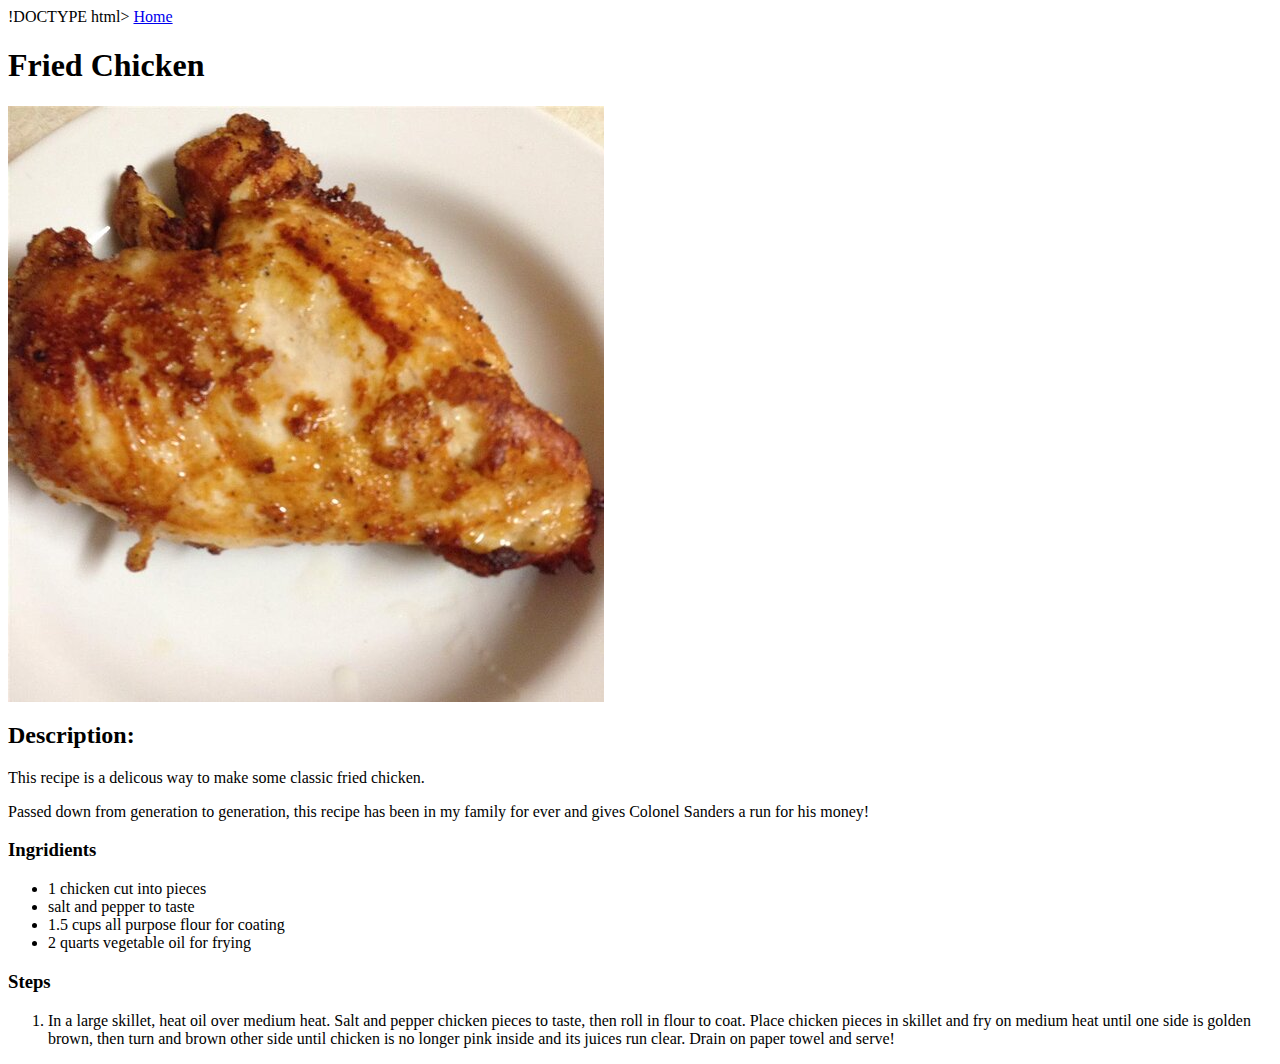
==== recipes/breakfast-pizza.html @ d12c6e01 "Create second recipe page" ====
!DOCTYPE html>
<html lang="en">
    <head>
        <meta charset="UTF-8">
        <meta http-equiv="X-UA-Compatible" content="IE=edge">
        <meta name="viewport" content="width=device-width, initial-scale=1.0">
        <title>Document</title>
    </head>
    <body>
        <a href="../index.html">Home</a>
        <h1>Fried Chicken</h1>
        <img src = "../images/fried-chicken.jpeg" alt = "A picture of some delicious fried chicken">

        <h2>Description:</h2>
        <p>This recipe is a delicous way to make some classic fried chicken.</p>
        <p>Passed down from generation to generation, this recipe has been in my family for ever and gives Colonel Sanders a run for his money!</p>

        <h3>Ingridients</h3>
        <ul>
            <li>1 chicken cut into pieces</li>
            <li>salt and pepper to taste</li>
            <li>1.5 cups all purpose flour for coating</li>
            <li>2 quarts vegetable oil for frying</li>
        </ul>

        <h3>Steps</h3>
        <ol>
            <li>In a large skillet, heat oil over medium heat. Salt and pepper chicken pieces to taste, then roll in flour to coat. Place chicken pieces in skillet and fry on medium heat until one side is golden brown, then turn and brown other side until chicken is no longer pink inside and its juices run clear. Drain on paper towel and serve!</li>
        </ol>
    </body>
</html>
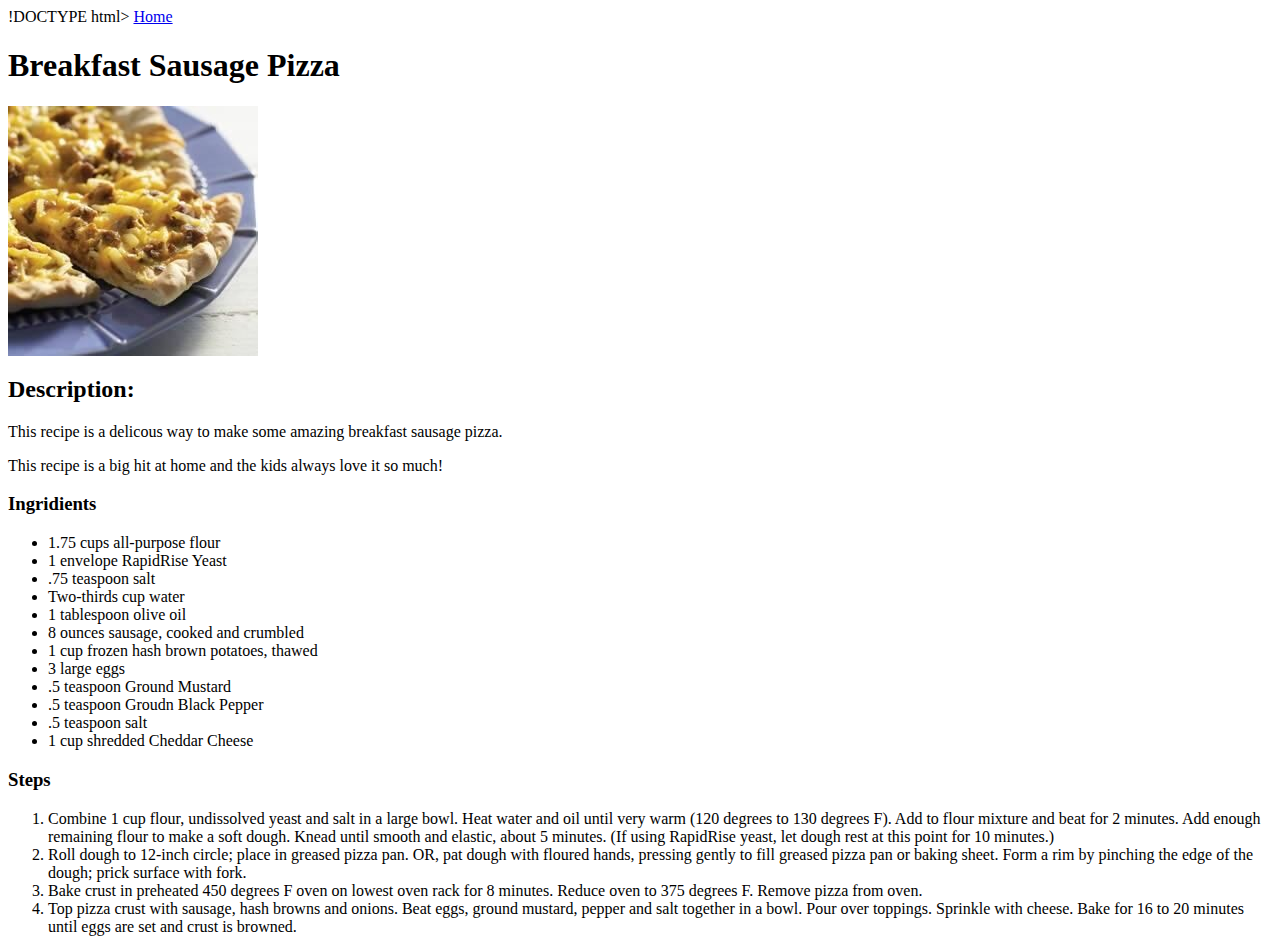
==== commit 3228bc03: "Create content for breakfast pizza page" ====
--- a/recipes/breakfast-pizza.html
+++ b/recipes/breakfast-pizza.html
@@ -8,24 +8,42 @@
     </head>
     <body>
         <a href="../index.html">Home</a>
-        <h1>Fried Chicken</h1>
-        <img src = "../images/fried-chicken.jpeg" alt = "A picture of some delicious fried chicken">
+        <h1>Breakfast Sausage Pizza</h1>
+        <img src = "../images/breakfast-pizza.jpeg" alt = "A picture of some delicious fried chicken">
 
         <h2>Description:</h2>
-        <p>This recipe is a delicous way to make some classic fried chicken.</p>
-        <p>Passed down from generation to generation, this recipe has been in my family for ever and gives Colonel Sanders a run for his money!</p>
+        <p>This recipe is a delicous way to make some amazing breakfast sausage pizza.</p>
+        <p>This recipe is a big hit at home and the kids always love it so much!</p>
 
         <h3>Ingridients</h3>
         <ul>
-            <li>1 chicken cut into pieces</li>
-            <li>salt and pepper to taste</li>
-            <li>1.5 cups all purpose flour for coating</li>
-            <li>2 quarts vegetable oil for frying</li>
+            <li>1.75 cups all-purpose flour</li>
+            <li>1 envelope RapidRise Yeast</li>
+            <li>.75 teaspoon salt</li>
+            <li>Two-thirds cup water</li>
+            <li>1 tablespoon olive oil</li>
+            <li>8 ounces sausage, cooked and crumbled</li>
+            <li>1 cup frozen hash brown potatoes, thawed</li>
+            <li>3 large eggs</li>
+            <li>.5 teaspoon Ground Mustard</li>
+            <li>.5 teaspoon Groudn Black Pepper</li>
+            <li>.5 teaspoon salt</li>
+            <li>1 cup shredded Cheddar Cheese</li>
         </ul>
 
         <h3>Steps</h3>
         <ol>
-            <li>In a large skillet, heat oil over medium heat. Salt and pepper chicken pieces to taste, then roll in flour to coat. Place chicken pieces in skillet and fry on medium heat until one side is golden brown, then turn and brown other side until chicken is no longer pink inside and its juices run clear. Drain on paper towel and serve!</li>
+            <li>Combine 1 cup flour, undissolved yeast and salt in a large bowl. Heat water and oil until very warm (120 degrees to 130 degrees F). Add to flour mixture and beat for 2 minutes. Add enough remaining flour to make a soft dough. Knead until smooth and elastic, about 5 minutes. (If using RapidRise yeast, let dough rest at this point for 10 minutes.)    
+            </li>
+            <li>
+                Roll dough to 12-inch circle; place in greased pizza pan. OR, pat dough with floured hands, pressing gently to fill greased pizza pan or baking sheet. Form a rim by pinching the edge of the dough; prick surface with fork. 
+            </li>
+            <li>
+                Bake crust in preheated 450 degrees F oven on lowest oven rack for 8 minutes. Reduce oven to 375 degrees F. Remove pizza from oven.
+            </li>
+            <li>
+                Top pizza crust with sausage, hash browns and onions. Beat eggs, ground mustard, pepper and salt together in a bowl. Pour over toppings. Sprinkle with cheese. Bake for 16 to 20 minutes until eggs are set and crust is browned.
+            </li>
         </ol>
     </body>
 </html>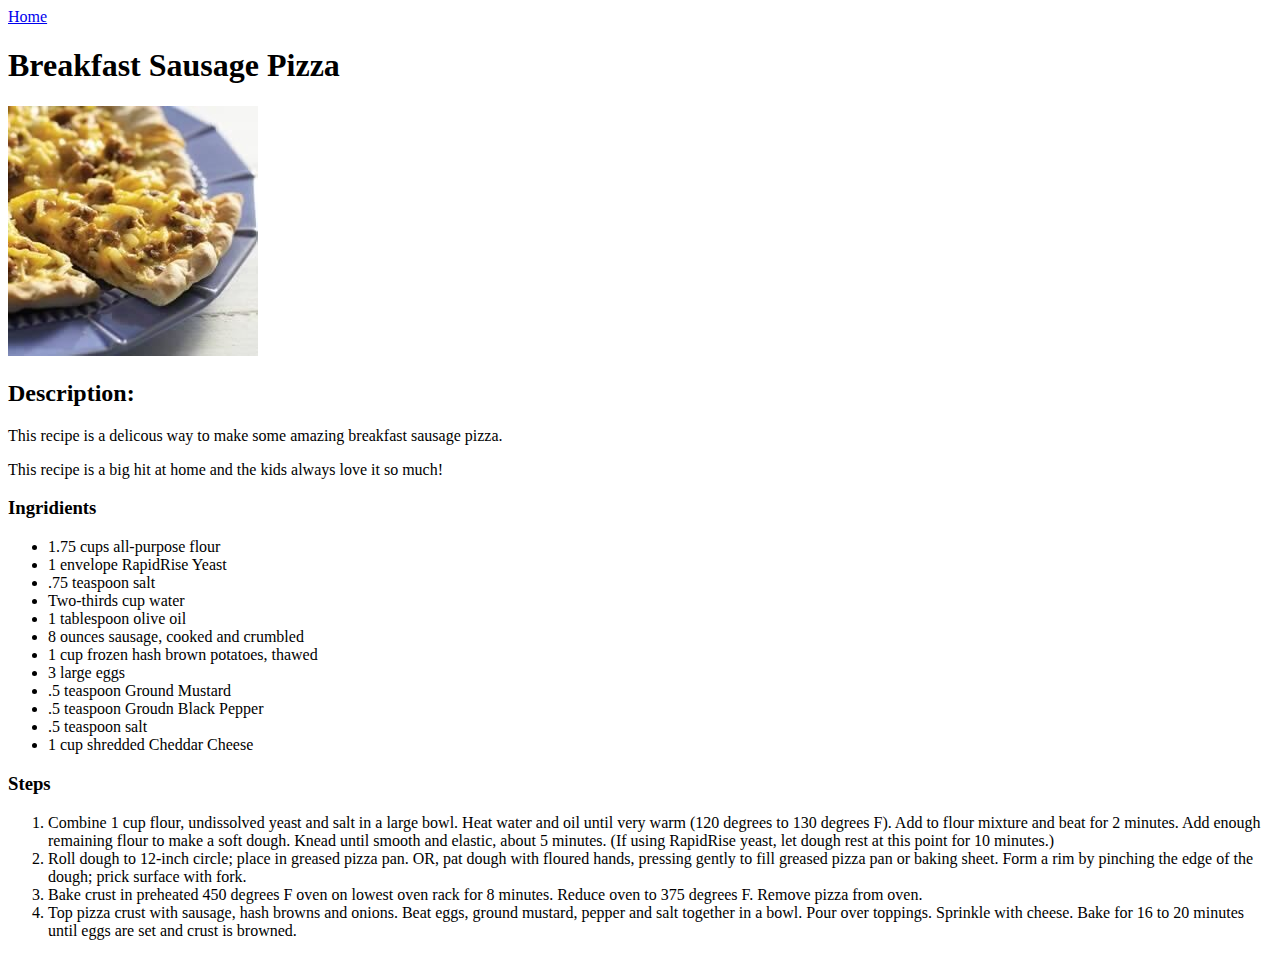
==== commit 2075d30b: "Fix missing triangle bracket on taco and pizza page" ====
--- a/recipes/breakfast-pizza.html
+++ b/recipes/breakfast-pizza.html
@@ -1,4 +1,4 @@
-!DOCTYPE html>
+<!DOCTYPE html>
 <html lang="en">
     <head>
         <meta charset="UTF-8">
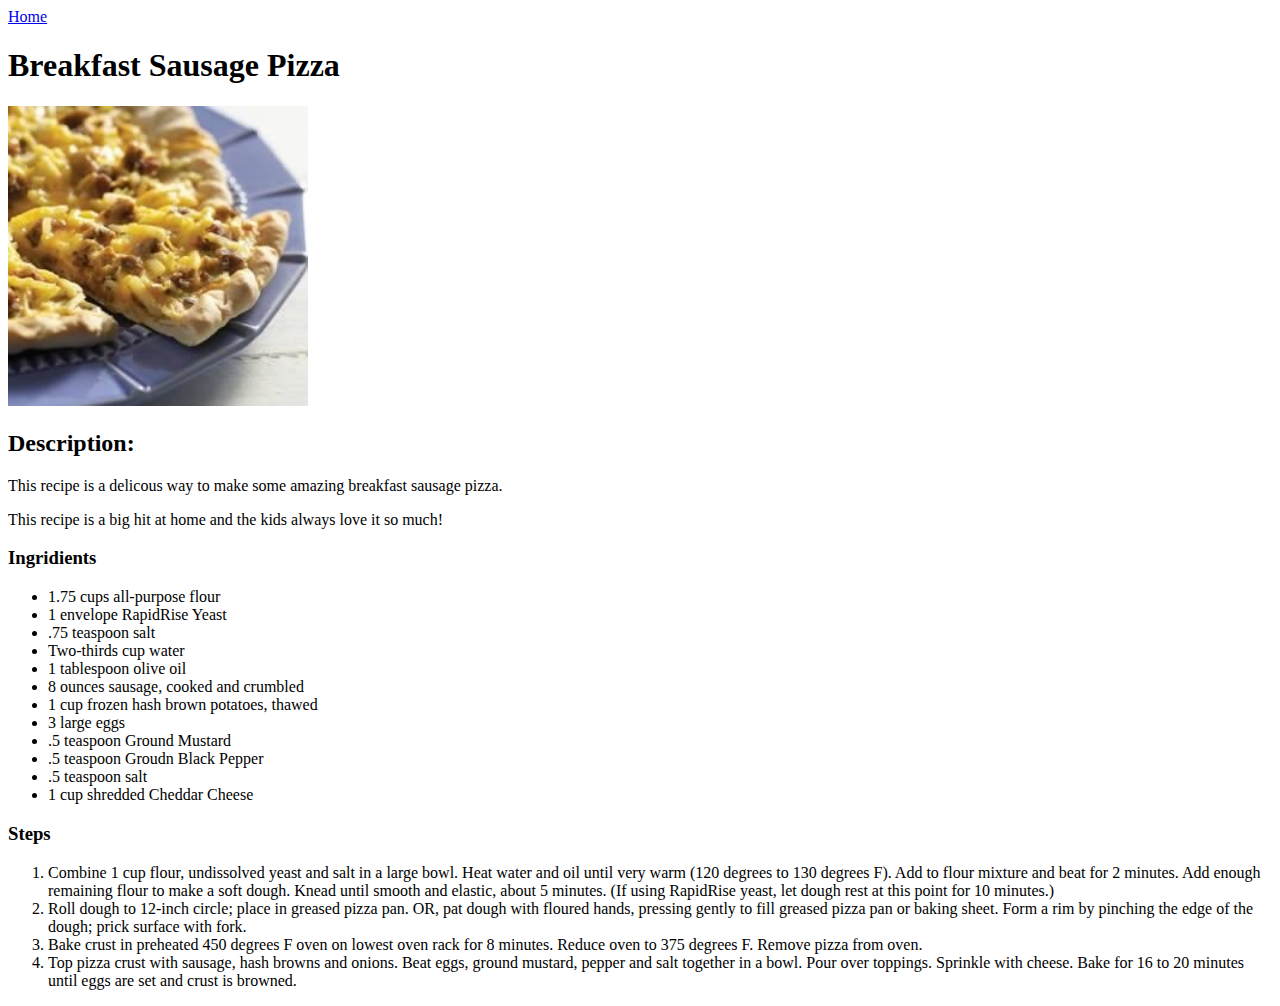
==== commit 82859736: "BCreate and link style sheets for recipes pages, basic style index" ====
--- a/recipes/breakfast-pizza.html
+++ b/recipes/breakfast-pizza.html
@@ -4,7 +4,8 @@
         <meta charset="UTF-8">
         <meta http-equiv="X-UA-Compatible" content="IE=edge">
         <meta name="viewport" content="width=device-width, initial-scale=1.0">
-        <title>Document</title>
+        <link rel = "stylesheet" href='../styles.css'>
+        <title>Breakfast</title>
     </head>
     <body>
         <a href="../index.html">Home</a>
--- a/styles.css
+++ b/styles.css
@@ -0,0 +1,12 @@
+.title {
+    color: purple;
+    font-size: 40px;
+    background-color: gold;
+    font-family: "Times New Roman";
+    text-align: center;
+}
+
+img {
+    height: auto;
+    width: 300px;
+}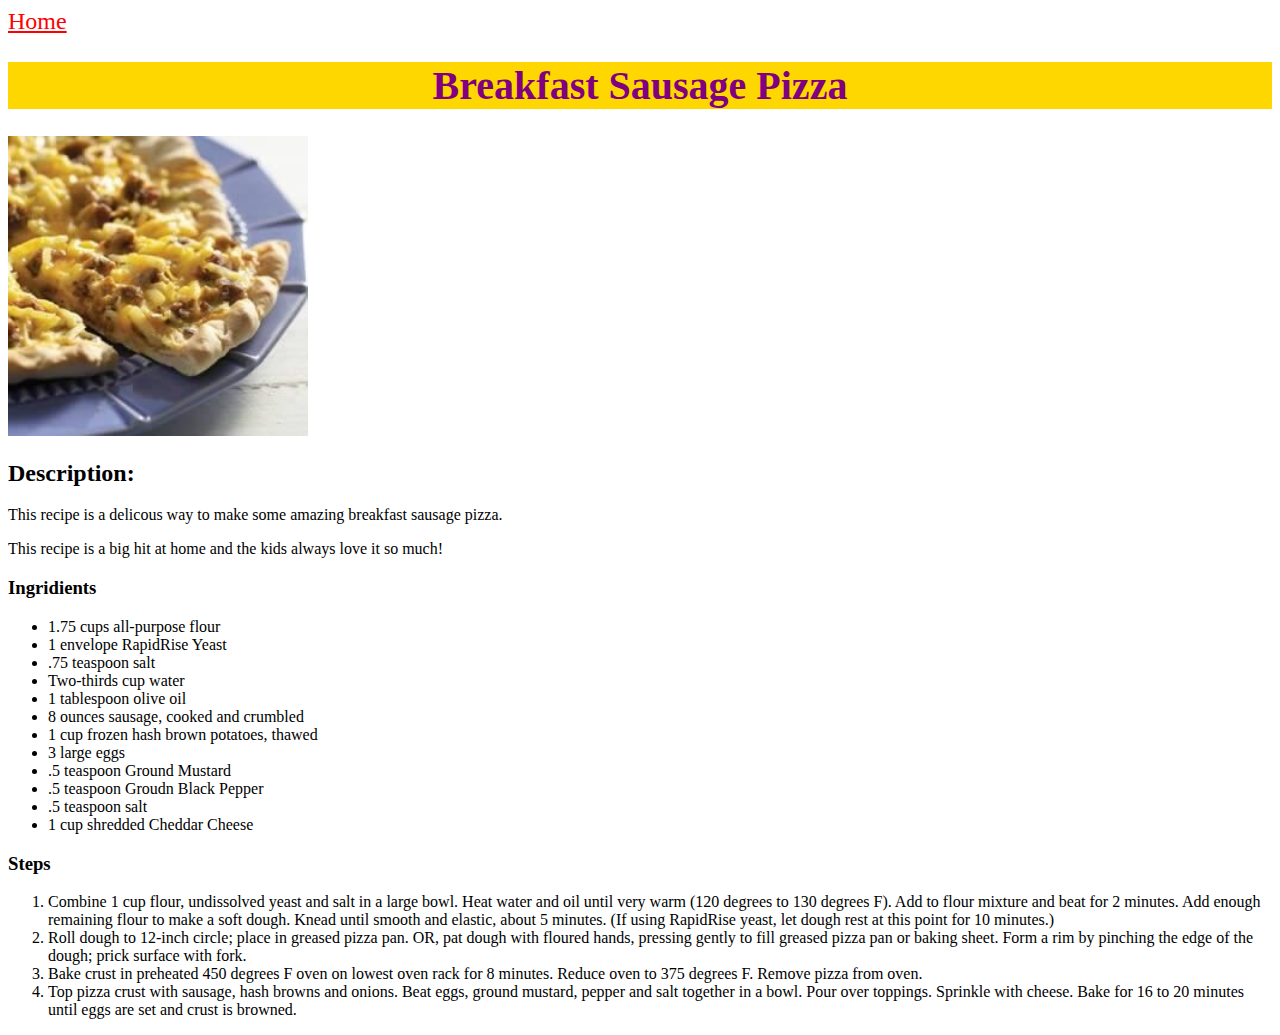
==== commit c49d4256: "Add classes to recipe titles, edit link style" ====
--- a/recipes/breakfast-pizza.html
+++ b/recipes/breakfast-pizza.html
@@ -9,7 +9,7 @@
     </head>
     <body>
         <a href="../index.html">Home</a>
-        <h1>Breakfast Sausage Pizza</h1>
+        <h1 class = "title">Breakfast Sausage Pizza</h1>
         <img src = "../images/breakfast-pizza.jpeg" alt = "A picture of some delicious fried chicken">
 
         <h2>Description:</h2>
--- a/styles.css
+++ b/styles.css
@@ -2,11 +2,18 @@
     color: purple;
     font-size: 40px;
     background-color: gold;
-    font-family: "Times New Roman";
+    font-family: "Times New Roman", sans-serif;
     text-align: center;
 }
 
 img {
     height: auto;
     width: 300px;
-}+}
+
+a {
+    color:Red;
+    font-size: 24px;
+
+}
+
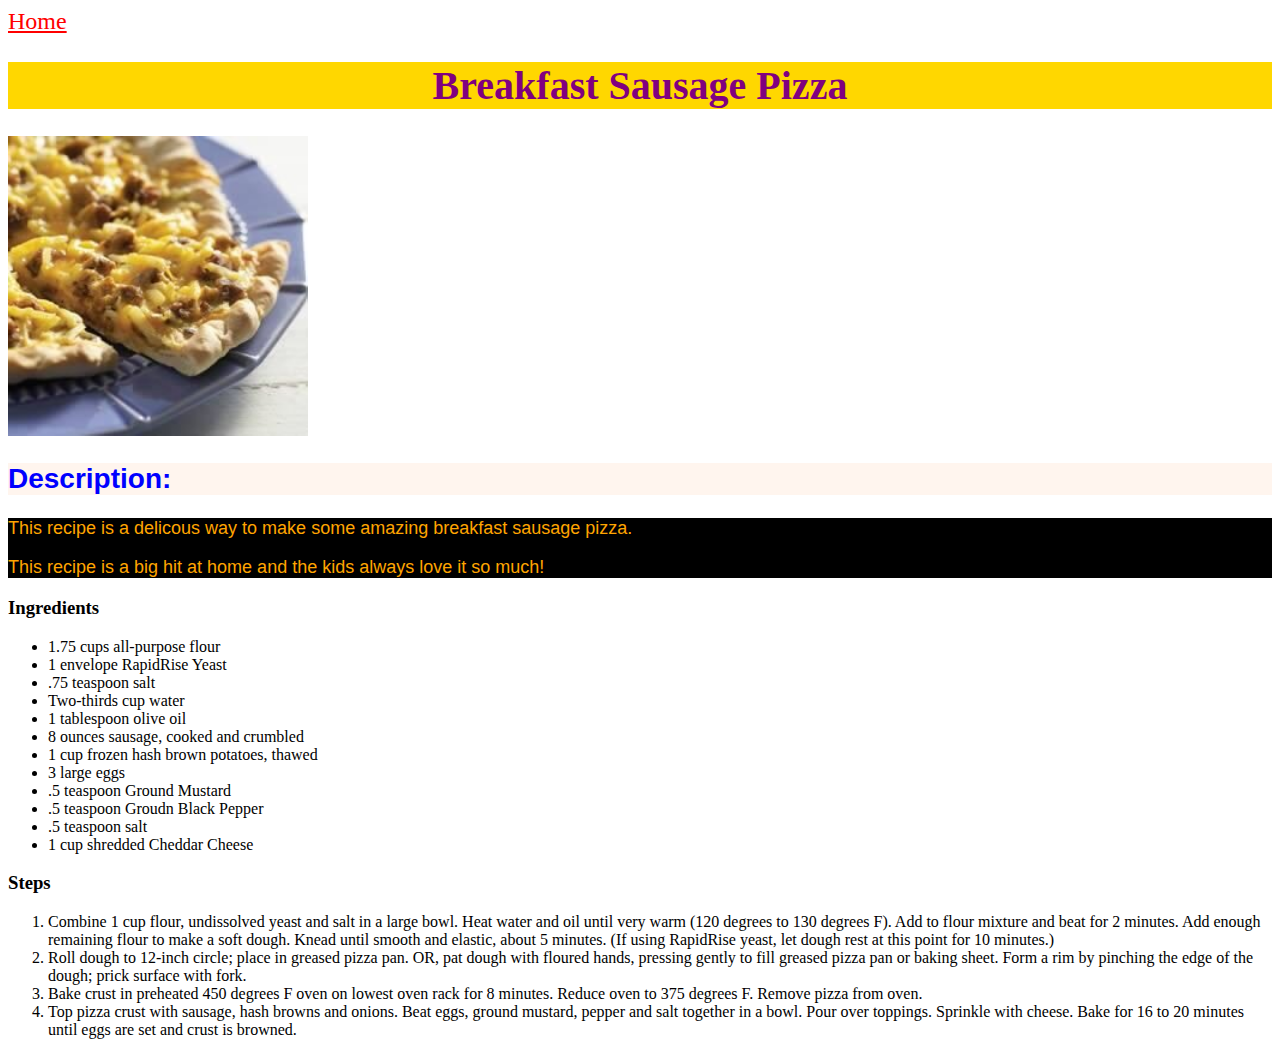
==== commit 86390be3: "Add style to description header and description" ====
--- a/recipes/breakfast-pizza.html
+++ b/recipes/breakfast-pizza.html
@@ -13,10 +13,14 @@
         <img src = "../images/breakfast-pizza.jpeg" alt = "A picture of some delicious fried chicken">
 
         <h2>Description:</h2>
-        <p>This recipe is a delicous way to make some amazing breakfast sausage pizza.</p>
-        <p>This recipe is a big hit at home and the kids always love it so much!</p>
 
-        <h3>Ingridients</h3>
+        <div class = "description">
+            <p>This recipe is a delicous way to make some amazing breakfast sausage pizza.</p>
+            <p>This recipe is a big hit at home and the kids always love it so much!</p>
+        </div>
+        
+
+        <h3>Ingredients</h3>
         <ul>
             <li>1.75 cups all-purpose flour</li>
             <li>1 envelope RapidRise Yeast</li>
--- a/styles.css
+++ b/styles.css
@@ -14,6 +14,19 @@
 a {
     color:Red;
     font-size: 24px;
-
 }
 
+h2 {
+    color: blue;
+    font-size: 28px;
+    background-color: seashell;
+    font-weight: bold;
+    font-family: "Comic Sans", sans-serif;
+}
+
+.description {
+    color: orange;
+    background-color: black;
+    font-size: 18px;
+    font-family: "Comic Sans", sans-serif;
+}